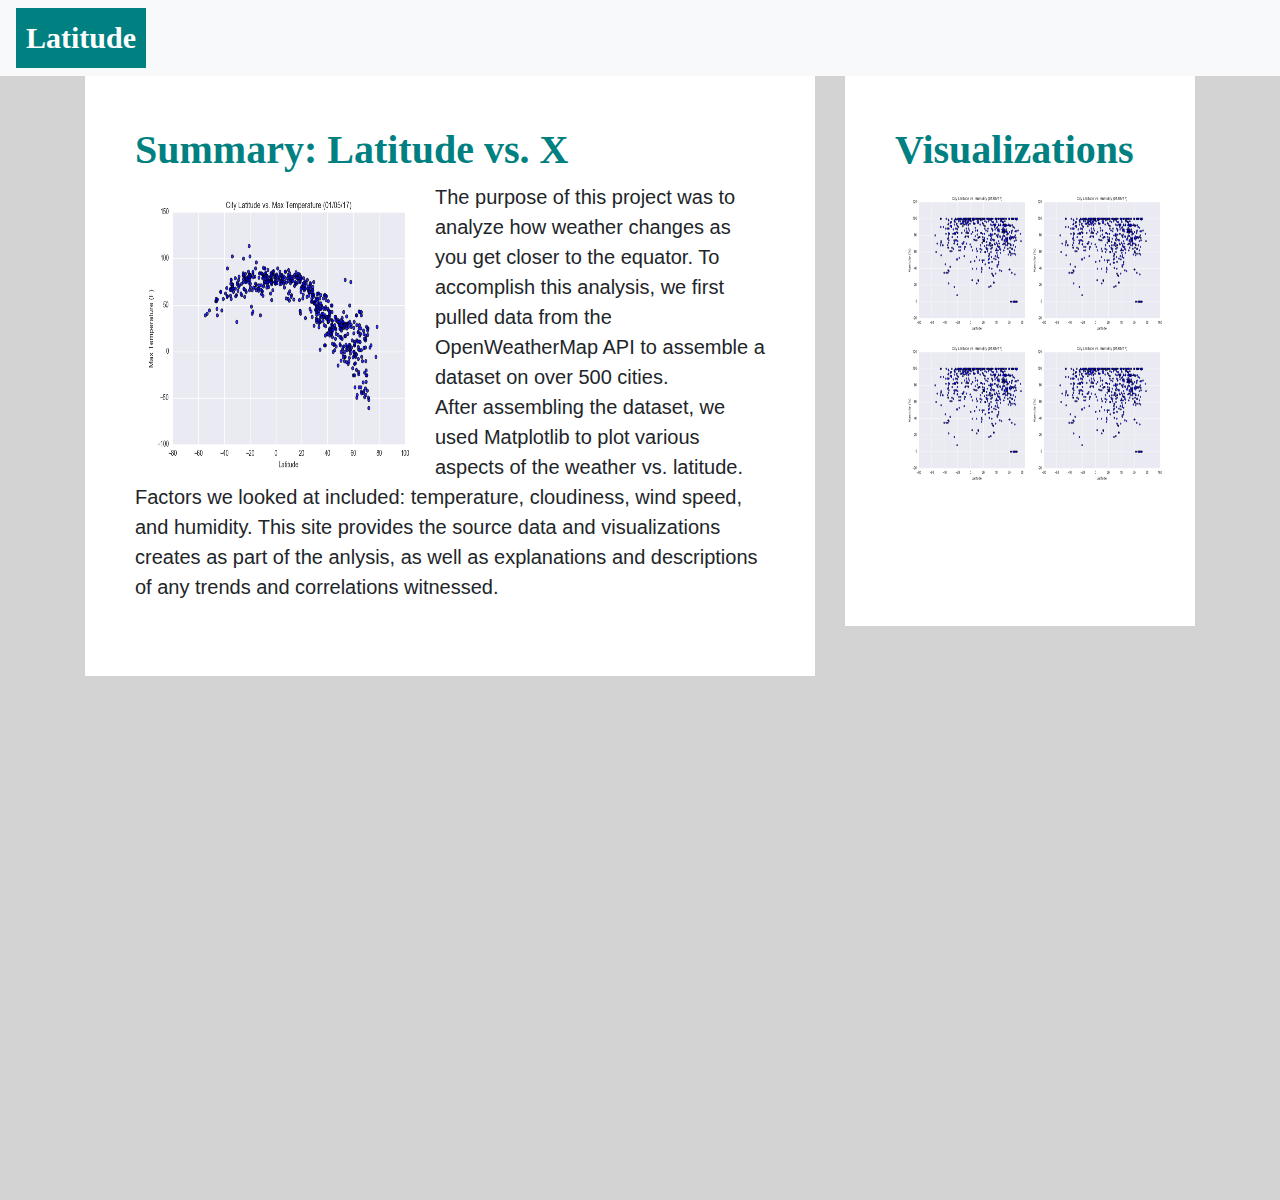
==== index.html @ 7b11e58e "Adding basic formatting to index" ====
<!DOCTYPE html>
<html lang="en-us">

<head>

  <meta charset="UTF-8">
  <title>Latitude Weather Project</title>

  <!-- Bring in our bootstrap stylesheet -->
  <link rel="stylesheet" href="https://stackpath.bootstrapcdn.com/bootstrap/4.3.1/css/bootstrap.min.css" integrity="sha384-ggOyR0iXCbMQv3Xipma34MD+dH/1fQ784/j6cY/iJTQUOhcWr7x9JvoRxT2MZw1T" crossorigin="anonymous">
  <link rel="stylesheet" href="style.css">
</head>
<div class = "box-set">

<body>

    <nav class="navbar navbar-light bg-light">
        <span class="nav">Latitude</span>
    </nav>

  <div class="container">
    <div class="row">

<!-- row 1-->
        <div class="col-lg-8">
            <div class = "box">
          <h1>Summary: Latitude vs. X</h1>
          <body>
            <img  src="Resources/assets/images/Fig1.png" alt="Fig 1">  
            The purpose of this project was to analyze how weather changes as you get closer to the equator. 
              To accomplish this analysis, we first pulled data from the OpenWeatherMap API to assemble a dataset on over 500 cities.
              <br>
              After assembling the dataset, we used Matplotlib to plot various aspects of the weather vs. latitude. Factors
              we looked at included: temperature, cloudiness, wind speed, and humidity. This site provides the source 
              data and visualizations creates as part of the anlysis, as well as explanations and descriptions of any 
              trends and correlations witnessed.
            
            </body>
        </div>
    </div>
        <div class="col-lg-4">
            <div class = "box2">
          <h1>Visualizations</h1>
          <div class = "column">
          <img id="thumbnail"  src="Resources/assets/images/Fig2.png" alt="Fig 2">  
          <img id="thumbnail"  src="Resources/assets/images/Fig2.png" alt="Fig 2">
        </div>
          <div class ="column">
          <img id="thumbnail"  src="Resources/assets/images/Fig2.png" alt="Fig 2">  
          <img id="thumbnail"  src="Resources/assets/images/Fig2.png" alt="Fig 2">
        </div>
        </div>
    </div>  
      </div>

  
    </div>
  </div>

  <script src="https://code.jquery.com/jquery-3.3.1.slim.min.js" integrity="sha384-q8i/X+965DzO0rT7abK41JStQIAqVgRVzpbzo5smXKp4YfRvH+8abtTE1Pi6jizo" crossorigin="anonymous"></script>
  <script src="https://cdnjs.cloudflare.com/ajax/libs/popper.js/1.14.7/umd/popper.min.js" integrity="sha384-UO2eT0CpHqdSJQ6hJty5KVphtPhzWj9WO1clHTMGa3JDZwrnQq4sF86dIHNDz0W1" crossorigin="anonymous"></script>
  <script src="https://stackpath.bootstrapcdn.com/bootstrap/4.3.1/js/bootstrap.min.js" integrity="sha384-JjSmVgyd0p3pXB1rRibZUAYoIIy6OrQ6VrjIEaFf/nJGzIxFDsf4x0xIM+B07jRM" crossorigin="anonymous"></script>
</body>

</html>
---- style.css ----
body {
  font-size: 20px;
}

.margin-top-80 {
  margin-top: 80px;
}

h1 {
  font-family:Cambria, Cochin, Georgia, Times, 'Times New Roman', serif;
  font-weight: bold;
  color: teal;
}


.nav {
  height: 60px;
  color: white;
  background-color: teal;
  font-weight: bold;
  text-align: center;
  padding-left: 10px;
  padding-right: 10px;
  padding-top: 7px;
  font-size: 30px;
  font-family: Georgia, 'Times New Roman', Times, serif;
  vertical-align: center;
}

img {
  float: left;
  width: 300px;
  height: 300px;
}

/*
 * Relative Position: sets boxes relative to its original location
 * (i.e. below or left of where the element would normally be)
 */

 .box-set {
  position: relative;
  height: 1200px;
  background:lightgray;
  padding-bottom: 50px;
}

.box {
  position: relative;
  height: 600px;
  background: rgb(255, 255, 255);
  padding: 50px;
}

.box2 {
  position: relative;
  height: 550px;
  background-color: white;
  padding: 50px;
}

#thumbnail {
  float: left;
  width: 150px;
  height: 150px;
}
/* Three image containers (use 25% for four, and 50% for two, etc) */
.column {
  float: left;
  width: 50%;
  padding: 5px;
}
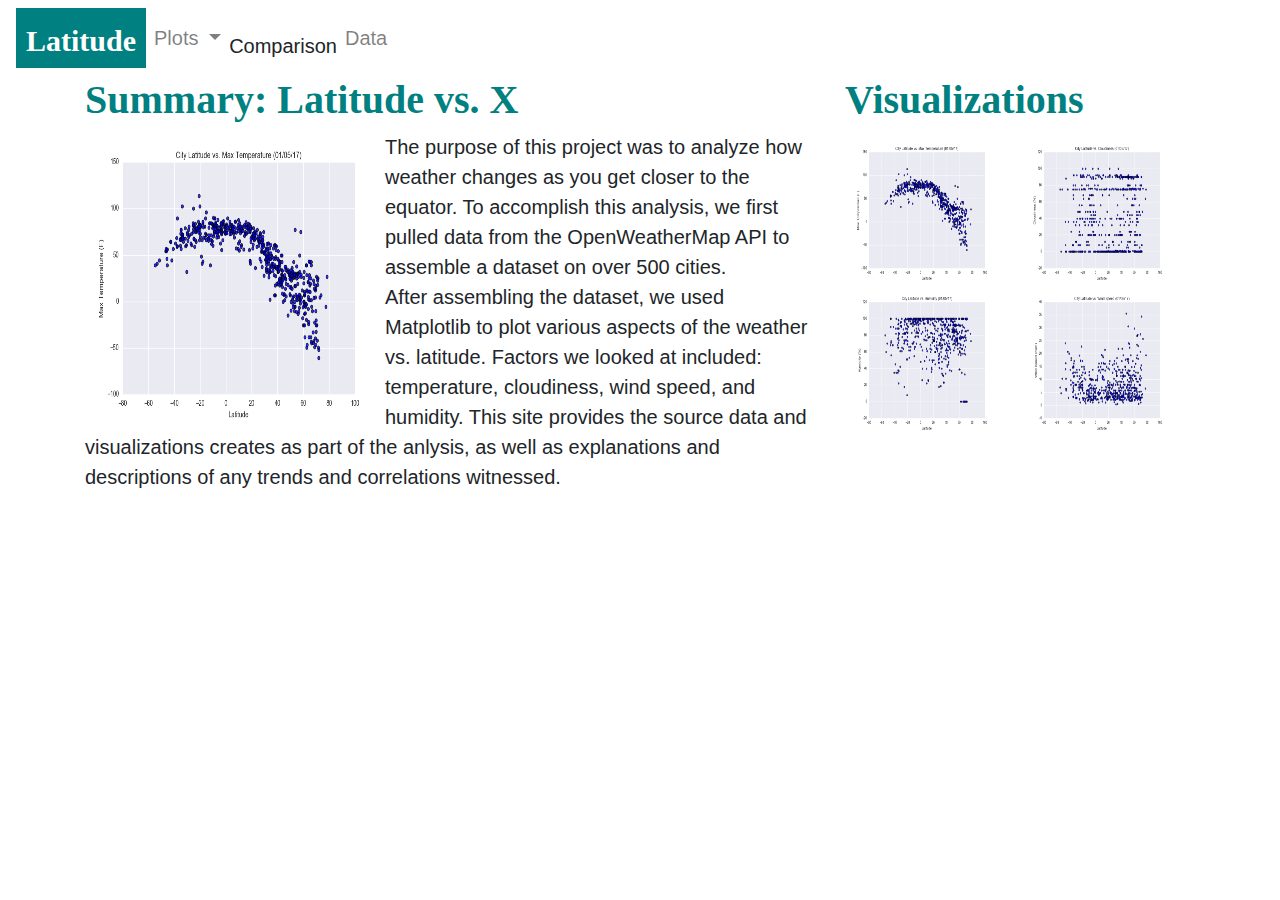
==== commit 83694e77: "Added links, dropdown menu to navbar" ====
--- a/index.html
+++ b/index.html
@@ -10,20 +10,41 @@
   <link rel="stylesheet" href="https://stackpath.bootstrapcdn.com/bootstrap/4.3.1/css/bootstrap.min.css" integrity="sha384-ggOyR0iXCbMQv3Xipma34MD+dH/1fQ784/j6cY/iJTQUOhcWr7x9JvoRxT2MZw1T" crossorigin="anonymous">
   <link rel="stylesheet" href="style.css">
 </head>
-<div class = "box-set">
 
-<body>
+  <nav class="navbar navbar-expand-lg navbar-light bg-light">
+      <span class="nav">Latitude</span>
+      <button class="navbar-toggler" type="button" data-toggle="collapse" data-target="#navbarNavDropdown" aria-controls="navbarNavDropdown" aria-expanded="false" aria-label="Toggle navigation">
+        <span class="navbar-toggler-icon"></span>
+      </button>
+      <div class="collapse navbar-collapse" id="navbarNavDropdown">
+        <ul class="navbar-nav">
+          <li class="nav-item dropdown">
+            <a class="nav-link dropdown-toggle" href="#" id="navbarDropdownMenuLink" data-toggle="dropdown" aria-haspopup="true" aria-expanded="false">
+              Plots
+            </a>
+            <div class="dropdown-menu" aria-labelledby="dropdownMenuButton">
+              <a class="dropdown-item" href="max_temp.html">Latitude vs. Max Temperature</a>
+              <a class="dropdown-item" href="humidity.html">Latitude vs. Humidity</a>
+              <a class="dropdown-item" href="cloudiness.html">Latitude vs. Cloudiness</a>
+              <a class="dropdown-item" href="wind_speed.html">Latitude vs. Wind Speed</a>
+            </div>
+            <li class="nav-item">
+              <a class="nav-link" href="comparison.html"></a>Comparison</a>
+            </li>
+            <li class="nav-item">
+              <a class="nav-link" href="data.html">Data</a>
+            </li>
 
-    <nav class="navbar navbar-light bg-light">
-        <span class="nav">Latitude</span>
+        </ul>
+      </div>
     </nav>
 
   <div class="container">
     <div class="row">
 
 <!-- row 1-->
-        <div class="col-lg-8">
-            <div class = "box">
+        <div class="col-md-8">
+            <!-- <div class = "box"> -->
           <h1>Summary: Latitude vs. X</h1>
           <body>
             <img  src="Resources/assets/images/Fig1.png" alt="Fig 1">  
@@ -36,18 +57,22 @@
               trends and correlations witnessed.
             
             </body>
-        </div>
+        <!-- </div> -->
     </div>
-        <div class="col-lg-4">
+        <div class="col-md-4">
             <div class = "box2">
           <h1>Visualizations</h1>
           <div class = "column">
-          <img id="thumbnail"  src="Resources/assets/images/Fig2.png" alt="Fig 2">  
-          <img id="thumbnail"  src="Resources/assets/images/Fig2.png" alt="Fig 2">
+            <a href="max_temp.html">
+            <img id="thumbnail"  src="Resources/assets/images/Fig1.png" alt="Fig 2"></a>  
+            <a href="humidity.html">
+            <img id="thumbnail"  src="Resources/assets/images/Fig2.png" alt="Fig 2"></a>
         </div>
           <div class ="column">
-          <img id="thumbnail"  src="Resources/assets/images/Fig2.png" alt="Fig 2">  
-          <img id="thumbnail"  src="Resources/assets/images/Fig2.png" alt="Fig 2">
+            <a href="cloudiness.html">
+            <img id="thumbnail"  src="Resources/assets/images/Fig3.png" alt="Fig 2"> </a> 
+            <a href="wind_speed.html">
+            <img id="thumbnail"  src="Resources/assets/images/Fig4.png" alt="Fig 2"></a>
         </div>
         </div>
     </div>  
@@ -55,7 +80,6 @@
 
   
     </div>
-  </div>
 
   <script src="https://code.jquery.com/jquery-3.3.1.slim.min.js" integrity="sha384-q8i/X+965DzO0rT7abK41JStQIAqVgRVzpbzo5smXKp4YfRvH+8abtTE1Pi6jizo" crossorigin="anonymous"></script>
   <script src="https://cdnjs.cloudflare.com/ajax/libs/popper.js/1.14.7/umd/popper.min.js" integrity="sha384-UO2eT0CpHqdSJQ6hJty5KVphtPhzWj9WO1clHTMGa3JDZwrnQq4sF86dIHNDz0W1" crossorigin="anonymous"></script>
--- a/style.css
+++ b/style.css
@@ -11,7 +11,10 @@
   font-weight: bold;
   color: teal;
 }
-
+.container {
+  max-width: 1140px;
+  background-color: white;
+}
 
 .nav {
   height: 60px;
@@ -19,12 +22,13 @@
   background-color: teal;
   font-weight: bold;
   text-align: center;
-  padding-left: 10px;
-  padding-right: 10px;
-  padding-top: 7px;
+  padding: 10px;
   font-size: 30px;
   font-family: Georgia, 'Times New Roman', Times, serif;
   vertical-align: center;
+}
+.bg-light {
+  background-color: #ffffff!important;
 }
 
 img {
@@ -38,25 +42,16 @@
  * (i.e. below or left of where the element would normally be)
  */
 
- .box-set {
+ /* .box-set {
   position: relative;
   height: 1200px;
   background:lightgray;
-  padding-bottom: 50px;
-}
+  padding-bottom: 50px; */
 
-.box {
-  position: relative;
-  height: 600px;
-  background: rgb(255, 255, 255);
-  padding: 50px;
-}
 
-.box2 {
-  position: relative;
-  height: 550px;
-  background-color: white;
-  padding: 50px;
+
+.box2 ul{
+  padding-top: 51px;
 }
 
 #thumbnail {
